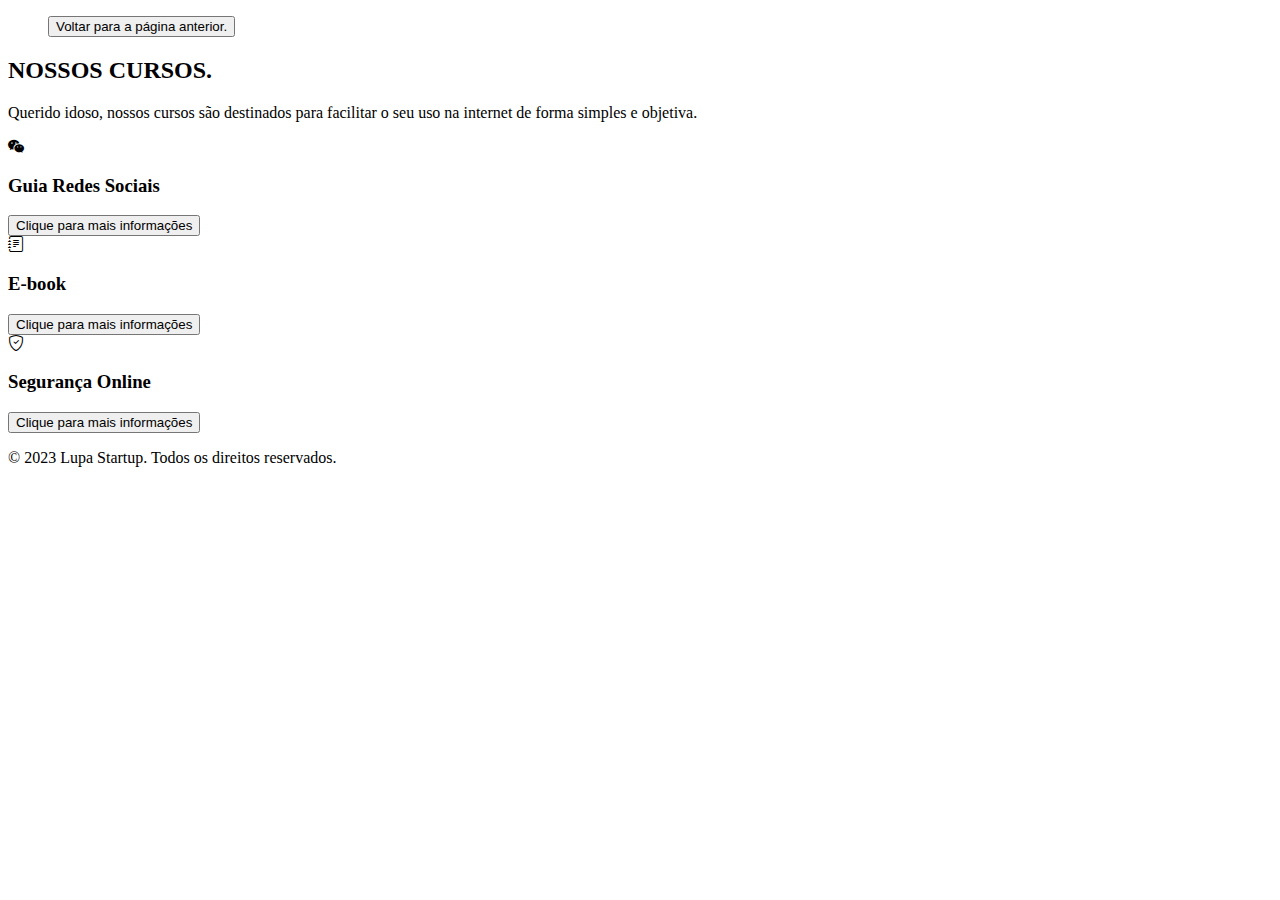
==== cursos.html @ 967e5489 "cursos.html" ====
<!DOCTYPE html>
    <html lang="pt-br">
    <head>
        <meta charset="UTF-8">
        <meta name="viewport" content="width=device-width, initial-scale=1.0">
        <link rel="preconnect" href="https://fonts.googleapis.com">      
        <link rel="stylesheet" href="https://cdn.jsdelivr.net/npm/bootstrap-icons@1.10.5/font/bootstrap-icons.css">
        <link rel="stylesheet" href="cursos.css">
        <title>Cursos</title>
    </head>
    <body>
        <header>
            <nav>
                <ul>
                    <button id="voltar" onclick="voltarParaPaginaAnterior()">Voltar para a página anterior.</button>
                </ul>
            </nav>
        </header>

       <section class="cursos">
        <div class="interface">
            <h2>NOSSOS <span>CURSOS.</span></h2>
          <p>Querido idoso, nossos cursos são destinados para facilitar o seu uso na internet de forma simples e objetiva.</p>
         <div class="flex">
            <div class="cursos-box">
                <i class="bi bi-wechat"></i>
                <h3>Guia Redes Sociais</h3>
                <button class="botao">Clique para mais informações</button> 

            </div>
            <div class="cursos-box">
                <i class="bi bi-journal-text"></i>
                <h3>E-book </h3>
                <button class="botao">Clique para mais informações</button> 

            </div>
            <div class="cursos-box">
                <i class="bi bi-shield-check"></i>
                <h3>Segurança Online</h3>
                <button class="botao">Clique para mais informações</button> 
        

            </div>
         </div>
        </div>
       </section>
        
        <footer>
        <p>&copy;  2023 Lupa Startup. Todos os direitos reservados.</p>
        </footer>
    </body>
    </html>
    
</html>
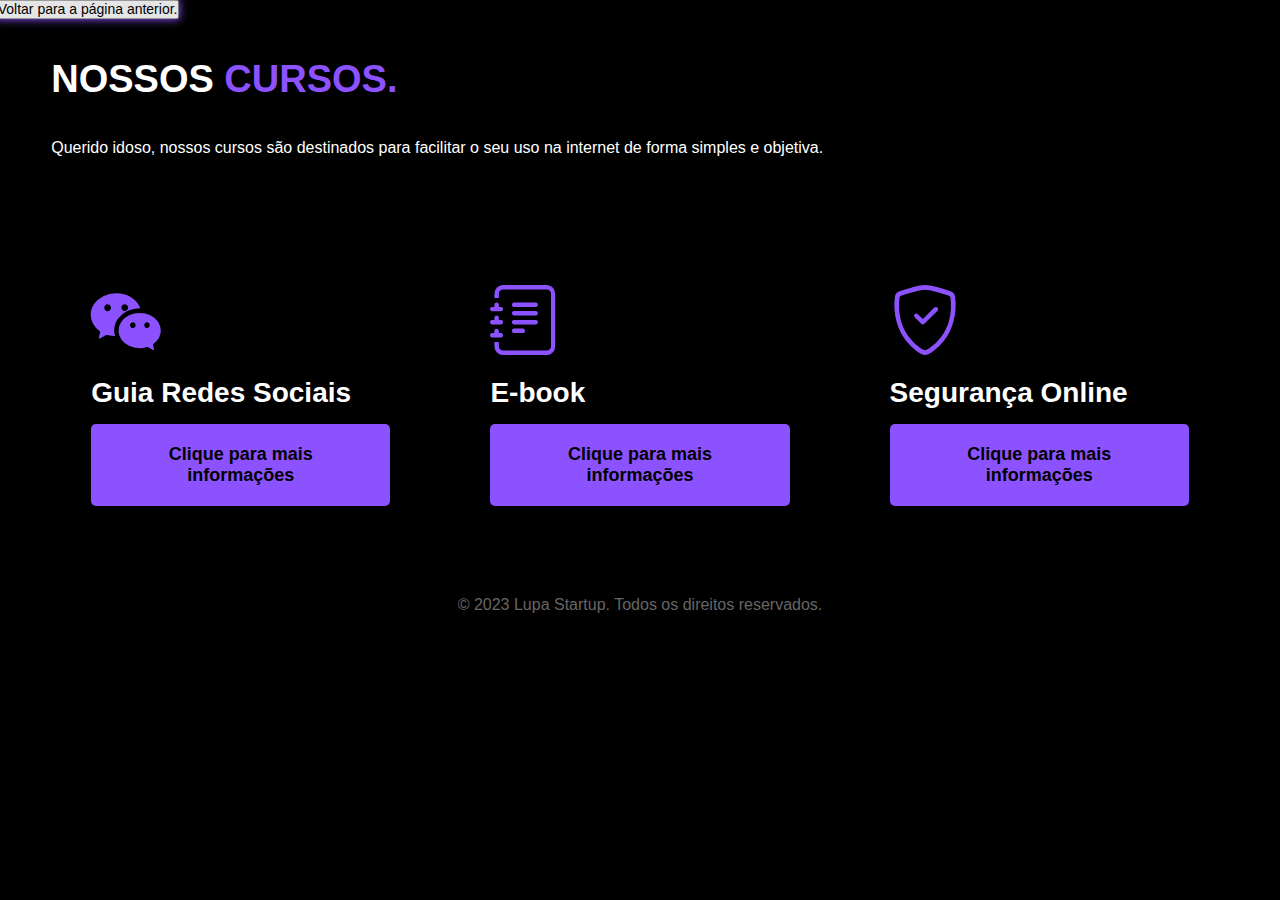
==== commit 87df8006: "Adicionei as imagens e os sons" ====
--- a/cursos.html
+++ b/cursos.html
@@ -51,4 +51,4 @@
     </body>
     </html>
     
-</html>
+</html>--- a/cursos.css
+++ b/cursos.css
@@ -0,0 +1,107 @@
+*{
+  margin: 0;
+  padding: 0;
+  box-sizing: border-box;
+  font-family: 'Poppins', sans-serif;
+}
+
+body{
+background-color: #000000;
+height: 100vh;
+}
+
+h2.titulo{
+color:#fff;
+font-size: 38px;
+text-align: center;
+}
+
+h2.titulo span{
+color:#8c52ff;
+}
+
+section.cursos{
+padding:40px 4%
+}
+
+section.cursos .flex {
+  display: flex;
+  gap: 20px; 
+  justify-content: space-between; 
+  }
+  
+  .cursos h2{
+  color: #fff;
+  font-size: 38px;
+  line-height: 40px;
+  }
+
+  .cursos h2 span{
+  color: #8c52ff;
+  }
+
+  .cursos .interface p{
+  color: #fff;
+  margin: 40px 0;
+  }
+
+  .cursos-box button{
+  padding: 10px 40px;
+  font-size: 18px;
+  font-weight: 600;
+  background-color: #8c52ff;
+  border: 0;
+  border-radius: 30px;
+  cursor: pointer;
+  transition: .2s;
+}
+
+  button:hover{
+  box-shadow: 0px 0px 8px #8c52ff;
+  transform: scale(1.05);
+}
+
+  .cursos .cursos-box {
+  flex: 3; 
+  color: #fff;
+  padding: 40px;
+  border-radius: 20px;
+  margin-top: 45px;
+  transition: .2s;
+  }
+  
+  .cursos .cursos-box:hover {
+  transform: scale(1.05);
+  box-shadow: 0 0 8px #ffffff78;
+  }
+
+.cursos .cursos-box i{
+  font-size: 70px;
+  color: #8c52ff;
+  }
+
+.cursos .cursos-box h3{
+  font-size:28px;
+  margin: 15px 0;
+}
+
+ .cursos .cursos-box button.botao {
+  background-color: #8c52ff; 
+  color: #000000; 
+  border: none; 
+  padding: 20px 60px; 
+  border-radius: 5px;
+  cursor: pointer; 
+  transition: .2s;
+}
+
+.cursos .cursos-box button.botao:hover {
+  background-color: #8c52ff; 
+}
+
+footer {
+  background-color: #000;
+  color: #686565;
+  text-align: center;
+  padding: 10px 0;
+}